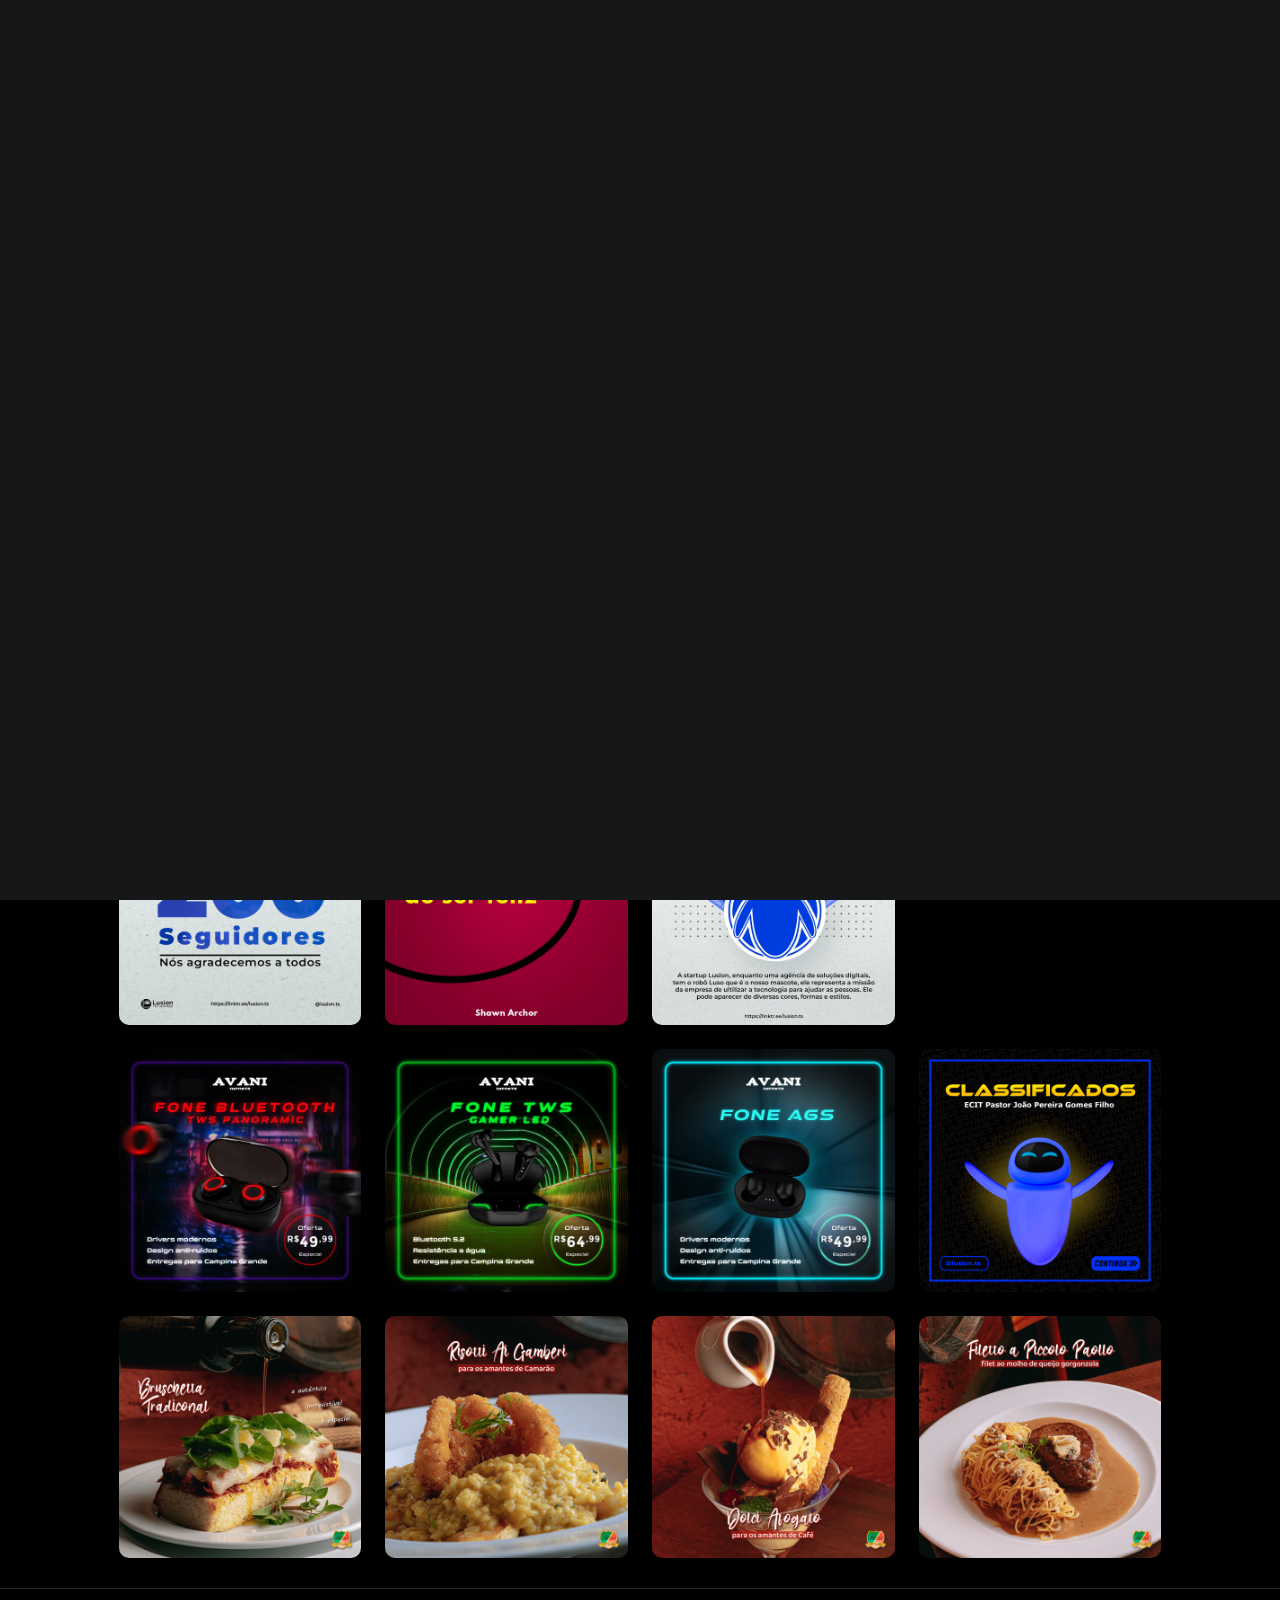
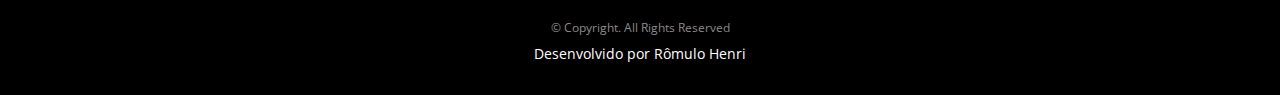
==== index.html @ efa616bf "chore: Parent folder" ====
<!DOCTYPE html>
<html lang="en">
	<head>
		<meta charset="utf-8" />
		<meta content="width=device-width, initial-scale=1.0" name="viewport" />

		<title>RDesign</title>
		<meta content="" name="description" />
		<meta content="" name="keywords" />

		<!-- Favicons -->
		<link href="assets/img/icon-logo-rdesign.png" rel="icon" />
		<link href="assets/img/icon-logo-rdesign.png" rel="apple-touch-icon" />

		<!-- Google Fonts -->
		<link rel="preconnect" href="https://fonts.googleapis.com" />
		<link rel="preconnect" href="https://fonts.gstatic.com" crossorigin />
		<link
			href="https://fonts.googleapis.com/css2?family=Open+Sans:ital,wght@0,300;0,400;0,500;0,600;0,700;1,300;1,400;1,600;1,700&family=Inter:ital,wght@0,300;0,400;0,500;0,600;0,700;1,300;1,400;1,500;1,600;1,700&family=Cardo:ital,wght@0,400;0,700;1,400&display=swap"
			rel="stylesheet"
		/>

		<!-- Vendor CSS Files -->
		<link
			href="assets/vendor/bootstrap/css/bootstrap.min.css"
			rel="stylesheet"
		/>
		<link
			href="assets/vendor/bootstrap-icons/bootstrap-icons.css"
			rel="stylesheet"
		/>
		<link
			href="assets/vendor/swiper/swiper-bundle.min.css"
			rel="stylesheet"
		/>
		<link
			href="assets/vendor/glightbox/css/glightbox.min.css"
			rel="stylesheet"
		/>
		<link href="assets/vendor/aos/aos.css" rel="stylesheet" />

		<!-- Template Main CSS File -->
		<link href="assets/css/main.css" rel="stylesheet" />

		<!-- =======================================================
  * Template Name: PhotoFolio
  * Updated: Mar 10 2023 with Bootstrap v5.2.3
  * Template URL: https://bootstrapmade.com/photofolio-bootstrap-photography-website-template/
  * Author: BootstrapMade.com
  * License: https://bootstrapmade.com/license/
  ======================================================== -->
	</head>

	<body>
		<!-- ======= Header ======= -->
		<header id="header" class="header d-flex align-items-center fixed-top">
			<div
				class="container-fluid d-flex align-items-center justify-content-between"
			>
				<div>
					<a
					href="index.html"
					class="logo d-flex align-items-center me-auto me-lg-0"
					>
						<!-- Uncomment the line below if you also wish to use an image logo -->
						<!-- <img src="assets/img/logo.png" alt=""> -->
						<img
							src="assets/img/icon-logo-rdesign.png"
							width="30px"
							alt=""
						/>
						<h1>RDesign</h1>
					</a>
				</div>

				<nav id="navbar" class="navbar">
					<ul>
						<li><a href="./index.html" class="active">Home</a></li>
						<li><a href="./about.html">Sobre</a></li>
						<li><a href="./services.html">Serviços</a></li>
						<li><a href="./guide/index.html">Guia</a></li>
					</ul>
				</nav>

				<div class="header-social-links">
					<a
						href="https://www.instagram.com/romulo.henri1/"
						class="instagram"
						target="_blank"
						><i class="bi bi-instagram"></i
					></a>
					<a
						href="https://www.linkedin.com/in/romulo-henri/"
						class="linkedin"
						target="_blank"
						><i class="bi bi-linkedin"></i
					></a>
				</div>
				<i class="mobile-nav-toggle mobile-nav-show bi bi-list"></i>
				<i class="mobile-nav-toggle mobile-nav-hide d-none bi bi-x"></i>
			</div>
		</header>
		<!-- End Header -->

		<!-- ======= Hero Section ======= -->
		<section
			id="hero"
			class="hero d-flex flex-column justify-content-center align-items-center"
			data-aos="fade"
			data-aos-delay="1500"
		>
			<div class="container">
				<div class="row justify-content-center">
					<div class="col-lg-6 text-center">
						<h2>
							Olá, me chamo <span>Rômulo Henri</span>, Designer
							com anos de experiência.
						</h2>
						<p>
							Aqui você pode conferir alguns dos meus trabalhos em
							detalhes e conhecer mais das minhas habilidades.
						</p>
						<a id="pricing" class="btn-get-started"
							>Faça seu Orçamento</a
						>
					</div>
				</div>
			</div>
		</section>
		<!-- End Hero Section -->

		<main
			id="main"
			data-aos="fade"
			data-aos-delay="1500"
			class="d-flex justify-content-center"
		>
			<!-- ======= Gallery Section ======= -->
			<section id="gallery" class="gallery col-md-10">
				<div class="container-fluid">
					<div class="cards-container row gy-4 justify-content-center">

						<div class="col-xl-3 col-lg-4 col-md-6">
							<div class="gallery-item h-100">
								<img
									src="portfolio/nitro5.jpg"
									class="img-fluid"
									alt=""
								/>
								<div
									class="gallery-links d-flex align-items-center justify-content-center"
								>
									<a
										href="portfolio/nitro5.jpg"
										title="Postagem Conceitual: Notebook Acer Nitro 5"
										class="glightbox preview-link"
										><i
											class="bi bi-arrows-angle-expand"
										></i
									></a>
									<!--  -->
								</div>
							</div>
						</div>
						<!-- End Gallery Item -->

						<div class="col-xl-3 col-lg-4 col-md-6">
							<div class="gallery-item h-100">
								<img
									src="portfolio/fanta.jpg"
									class="img-fluid"
									alt=""
								/>
								<div
									class="gallery-links d-flex align-items-center justify-content-center"
								>
									<a
										href="portfolio/fanta.jpg"
										title="Postagem Conceitual: Fanta"
										class="glightbox preview-link"
										><i
											class="bi bi-arrows-angle-expand"
										></i
									></a>
								</div>
							</div>
						</div>
						<!-- End Gallery Item -->

						<div class="col-xl-3 col-lg-4 col-md-6">
							<div class="gallery-item h-100">
								<img
									src="portfolio/heiniken.png"
									class="img-fluid"
									alt=""
								/>
								<div
									class="gallery-links d-flex align-items-center justify-content-center"
								>
									<a
										href="portfolio/heiniken.png"
										title="Postagem Conceitual: Heiniken"
										class="glightbox preview-link"
										><i
											class="bi bi-arrows-angle-expand"
										></i
									></a>
								</div>
							</div>
						</div>
						<!-- End Gallery Item -->

						<div class="col-xl-3 col-lg-4 col-md-6">
							<div class="gallery-item h-100">
								<img
									src="portfolio/artartica.png"
									class="img-fluid"
									alt=""
								/>
								<div
									class="gallery-links d-flex align-items-center justify-content-center"
								>
									<a
										href="portfolio/artartica.png"
										title="Postagem Conceitual: Antartica"
										class="glightbox preview-link"
										><i
											class="bi bi-arrows-angle-expand"
										></i
									></a>
								</div>
							</div>
						</div>
						<!-- End Gallery Item -->

					</div>
				</div>
			</section>
			<!-- End Gallery Section -->
		</main>
		<!-- End #main -->

		<!-- ======= Footer ======= -->
		<footer id="footer" class="footer">
			<div class="container">
				<div class="copyright">
					&copy; Copyright. All Rights Reserved
				</div>
				<div class="credits">
					<!-- All the links in the footer should remain intact. -->
					<!-- You can delete the links only if you purchased the pro version. -->
					<!-- Licensing information: https://bootstrapmade.com/license/ -->
					<!-- Purchase the pro version with working PHP/AJAX contact form: https://bootstrapmade.com/photofolio-bootstrap-photography-website-template/ -->
					<a href="https://www.linkedin.com/in/romulo-henri//"
						>Desenvolvido por Rômulo Henri</a
					>
				</div>
			</div>
		</footer>

		<!-- End Footer -->

		<a
			href="#"
			class="scroll-top d-flex align-items-center justify-content-center"
			><i class="bi bi-arrow-up-short"></i
		></a>

		<div id="preloader">
			<div class="line"></div>
		</div>

		<!-- Vendor JS Files -->
		<script src="assets/vendor/bootstrap/js/bootstrap.bundle.min.js"></script>
		<script src="assets/vendor/swiper/swiper-bundle.min.js"></script>
		<script src="assets/vendor/aos/aos.js"></script>
		<script src="assets/vendor/php-email-form/validate.js"></script>
		<script type="module" src="assets/js/getCards.js"></script>
		<script type="module" src="assets/js/script.js"></script>
		<script src="assets/vendor/glightbox/js/glightbox.min.js"></script>

		<!-- Template Main JS File -->
		<script type="module" src="assets/js/main.js"></script>
	</body>
</html>

<!-- 
          <div class="col-xl-3 col-lg-4 col-md-6">
            <div class="gallery-item h-100">
              <img src="assets/img/gallery/gallery-13.jpg" class="img-fluid" alt="">
              <div class="gallery-links d-flex align-items-center justify-content-center">
                <a href="assets/img/gallery/gallery-13.jpg" title="Gallery 13" class="glightbox preview-link"><i class="bi bi-arrows-angle-expand"></i></a>
                
              </div>
            </div>
          </div>
          <div class="col-xl-3 col-lg-4 col-md-6">
            <div class="gallery-item h-100">
              <img src="assets/img/gallery/gallery-14.jpg" class="img-fluid" alt="">
              <div class="gallery-links d-flex align-items-center justify-content-center">
                <a href="assets/img/gallery/gallery-14.jpg" title="Gallery 14" class="glightbox preview-link"><i class="bi bi-arrows-angle-expand"></i></a>
                
              </div>
            </div>
          </div>
          <div class="col-xl-3 col-lg-4 col-md-6">
            <div class="gallery-item h-100">
              <img src="assets/img/gallery/gallery-15.jpg" class="img-fluid" alt="">
              <div class="gallery-links d-flex align-items-center justify-content-center">
                <a href="assets/img/gallery/gallery-15.jpg" title="Gallery 15" class="glightbox preview-link"><i class="bi bi-arrows-angle-expand"></i></a>
                
              </div>
            </div>
          </div>
          <div class="col-xl-3 col-lg-4 col-md-6">
            <div class="gallery-item h-100">
              <img src="assets/img/gallery/gallery-16.jpg" class="img-fluid" alt="">
              <div class="gallery-links d-flex align-items-center justify-content-center">
                <a href="assets/img/gallery/gallery-16.jpg" title="Gallery 16" class="glightbox preview-link"><i class="bi bi-arrows-angle-expand"></i></a>
                
              </div>
            </div>
          </div> -->
---- assets/css/main.css ----
/**
* Template Name: PhotoFolio
* Updated: Mar 10 2023 with Bootstrap v5.2.3
* Template URL: https://bootstrapmade.com/photofolio-bootstrap-photography-website-template/
* Author: BootstrapMade.com
* License: https://bootstrapmade.com/license/
*/

/*--------------------------------------------------------------
# Set main reusable colors and fonts using CSS variables
# Learn more about CSS variables at https://developer.mozilla.org/en-US/docs/Web/CSS/Using_CSS_custom_properties
--------------------------------------------------------------*/
/* Fonts */

@import url('https://fonts.googleapis.com/css2?family=Montserrat:ital,wght@0,100;0,200;0,300;0,400;0,500;0,600;0,700;0,800;0,900;1,100;1,200;1,300;1,400;1,500;1,600;1,700;1,800;1,900&display=swap');

:root {
	--font-default: 'Open Sans', system-ui, -apple-system, 'Segoe UI', Roboto,
		'Helvetica Neue', Arial, 'Noto Sans', 'Liberation Sans', sans-serif,
		'Apple Color Emoji', 'Segoe UI Emoji', 'Segoe UI Symbol',
		'Noto Color Emoji';
	--font-primary: 'Inter', sans-serif;
	--font-secondary: 'Cardo', sans-serif;
}

/* Colors */
:root {
	--color-default: #fafafa;
	--color-primary: rgb(100, 61, 219);
	--color-secondary: #161718;
}

/* Smooth scroll behavior */
:root {
	scroll-behavior: smooth;
}

/*--------------------------------------------------------------
# General
--------------------------------------------------------------*/
body {
	font-family: var(--font-default);
	color: var(--color-default);
	background-color: #000;
}

.main {
	display: flex !important;
	justify-content: center;
}

a {
	color: var(--color-primary);
	text-decoration: none;
}

a:hover {
	color: rgb(100, 61, 219);
	text-decoration: none;
}

h1,
h2,
h3,
h4,
h5,
h6 {
	font-family: var(--font-primary);
}

/*--------------------------------------------------------------
# Sections & Section Header
--------------------------------------------------------------*/
.section-header {
	padding-bottom: 40px;
}

.section-header h2 {
	font-size: 14px;
	font-weight: 500;
	padding: 0;
	line-height: 1px;
	margin: 0 0 5px 0;
	letter-spacing: 2px;
	text-transform: uppercase;
	color: rgba(255, 255, 255, 0.6);
	font-family: var(--font-primary);
}

.section-header h2::after {
	content: '';
	width: 120px;
	height: 1px;
	display: inline-block;
	background-image: linear-gradient(
		45deg,
		rgb(100, 61, 219) 0%,
		rgb(217, 21, 239) 100%
	);
	margin: 4px 10px;
}

.section-header p {
	margin: 0;
	margin: 0;
	font-size: 36px;
	font-weight: 700;
	font-family: var(--font-secondary);
	color: #fff;
}

/*--------------------------------------------------------------
# Page Header
--------------------------------------------------------------*/
#header > div {
	position: relative;
}

#header > div > nav {
	position: absolute;
	width: 100%;
	display: flex;
	justify-content: center;
	transform: translateX(-30px);
}

.page-header {
	padding: 120px 0 60px 0;
	min-height: 30vh;
	position: relative;
}

.page-header h2 {
	font-size: 56px;
	font-weight: 500;
	color: #fff;
	font-family: var(--font-secondary);
}

header h1 {
	font-family: 'Montserrat', sans-serif, Arial !important;
}

@media (max-width: 768px) {
	.page-header h2 {
		font-size: 36px;
	}
}

.page-header p {
	color: rgba(255, 255, 255, 0.8);
}

.page-header .cta-btn {
	font-family: var(--font-primary);
	font-weight: 400;
	font-size: 14px;
	display: inline-block;
	padding: 12px 40px;
	border-radius: 4px;
	letter-spacing: 1px;
	text-transform: uppercase;
	transition: 0.3s;
	color: #fff;
	background-image: linear-gradient(
		45deg,
		rgb(100, 61, 219) 0%,
		rgb(217, 21, 239) 100%
	);
}

.page-header .cta-btn:hover {
	background: var(--color-primary);
}

/*--------------------------------------------------------------
# Scroll top button
--------------------------------------------------------------*/
.scroll-top {
	position: fixed;
	visibility: hidden;
	opacity: 0;
	right: 15px;
	bottom: -15px;
	z-index: 99999;
	background-image: linear-gradient(
		45deg,
		rgb(100, 61, 219) 0%,
		rgb(217, 21, 239) 100%
	);
	width: 44px;
	height: 44px;
	border-radius: 50px;
	transition: all 0.4s;
}

.scroll-top i {
	font-size: 24px;
	color: #fff;
	line-height: 0;
}

.scroll-top:hover {
	background-image: linear-gradient(
		45deg,
		rgb(100, 61, 219) 0%,
		rgb(217, 21, 239) 100%
	);
	color: #fff;
}

.scroll-top.active {
	visibility: visible;
	opacity: 1;
	bottom: 15px;
}

/*--------------------------------------------------------------
# Preloader
--------------------------------------------------------------*/
#preloader {
	display: flex;
	position: fixed;
	inset: 0;
	width: 100%;
	height: 100vh;
	z-index: 99999;
}

#preloader:before,
#preloader:after {
	content: '';
	background-color: var(--color-secondary);
	position: absolute;
	inset: 0;
	width: 50%;
	height: 100%;
	transition: all 0.3s ease 0s;
	z-index: -1;
}

#preloader:after {
	left: auto;
	right: 0;
}

#preloader .line {
	position: relative;
	overflow: hidden;
	margin: auto;
	width: 1px;
	height: 280px;
	transition: all 0.8s ease 0s;
}

#preloader .line:before {
	content: '';
	position: absolute;
	background-color: #fff;
	left: 0;
	top: 50%;
	width: 1px;
	height: 0%;
	transform: translateY(-50%);
	animation: lineincrease 1000ms ease-in-out 0s forwards;
}

#preloader .line:after {
	content: '';
	position: absolute;
	background-color: #999;
	left: 0;
	top: 0;
	width: 1px;
	height: 100%;
	transform: translateY(-100%);
	animation: linemove 1200ms linear 0s infinite;
	animation-delay: 2000ms;
}

#preloader.loaded .line {
	opacity: 0;
	height: 100% !important;
}

#preloader.loaded .line:after {
	opacity: 0;
}

#preloader.loaded:before,
#preloader.loaded:after {
	animation: preloaderfinish 300ms ease-in-out 500ms forwards;
}

@keyframes lineincrease {
	0% {
		height: 0%;
	}

	100% {
		height: 100%;
	}
}

@keyframes linemove {
	0% {
		transform: translateY(200%);
	}

	100% {
		transform: translateY(-100%);
	}
}

@keyframes preloaderfinish {
	0% {
		width: 5 0%;
	}

	100% {
		width: 0%;
	}
}

/*--------------------------------------------------------------
# Header
--------------------------------------------------------------*/
.header {
	transition: all 0.5s;
	z-index: 997;
	padding: 30px 0;
	background-color: #000;
}

.header .logo {
	transition: 0.3s;
}

.header .logo img {
	max-height: 40px;
	margin-right: 8px;
}

.header .logo h1 {
	font-size: 32px;
	margin: 0;
	font-weight: 400;
	color: #fff;
}

.header .logo i {
	font-size: 32px;
	margin-right: 8px;
	line-height: 0;
}

@media (max-width: 575px) {
	.header .logo h1 {
		font-size: 26px;
	}

	.header .logo i {
		font-size: 24px;
	}
}

.header .header-social-links {
	padding-right: 15px;
}

.header .header-social-links a {
	color: rgba(255, 255, 255, 0.5);
	padding-left: 15px;
	display: inline-block;
	line-height: 0px;
	transition: 0.3s;
	font-size: 16px;
}

.header .header-social-links a:hover {
	color: #fff;
}

@media (max-width: 575px) {
	.header .header-social-links a {
		padding-left: 5px;
	}
}

/*--------------------------------------------------------------
# Desktop Navigation
--------------------------------------------------------------*/
@media (min-width: 1280px) {
	.navbar {
		padding: 0;
	}

	.navbar ul {
		margin: 0;
		padding: 0;
		display: flex;
		list-style: none;
		align-items: center;
	}

	.navbar li {
		position: relative;
		text-align: center;
	}

	.navbar a,
	.navbar a:focus {
		display: flex;
		align-items: center;
		justify-content: space-between;
		padding: 10px 0 10px 30px;
		font-family: var(--font-primary);
		text-transform: uppercase;
		letter-spacing: 1px;
		font-size: 13px;
		font-weight: 400;
		color: rgba(255, 255, 255, 0.5);
		white-space: nowrap;
		transition: 0.3s;
	}

	.navbar a i,
	.navbar a:focus i {
		font-size: 12px;
		line-height: 0;
		margin-left: 5px;
	}

	.navbar a:hover,
	.navbar .active,
	.navbar .active:focus,
	.navbar li:hover > a {
		color: #fff;
	}

	.navbar .dropdown ul {
		display: block;
		position: absolute;
		left: 14px;
		top: calc(100% + 30px);
		margin: 0;
		padding: 10px 0;
		z-index: 99;
		opacity: 0;
		visibility: hidden;
		background: var(--color-secondary);
		transition: 0.3s;
		border-radius: 4px;
	}

	.navbar .dropdown ul li {
		min-width: 200px;
	}

	.navbar .dropdown ul a {
		padding: 10px 20px;
		font-size: 15px;
		text-transform: none;
		font-weight: 400;
	}

	.navbar .dropdown ul a i {
		font-size: 12px;
	}

	.navbar .dropdown ul a:hover,
	.navbar .dropdown ul .active:hover,
	.navbar .dropdown ul li:hover > a {
		color: #fff;
	}

	.navbar .dropdown:hover > ul {
		opacity: 1;
		top: 100%;
		visibility: visible;
	}

	.navbar .dropdown .dropdown ul {
		top: 0;
		left: calc(100% - 30px);
		visibility: hidden;
	}

	.navbar .dropdown .dropdown:hover > ul {
		opacity: 1;
		top: 0;
		left: 100%;
		visibility: visible;
	}
}

@media (min-width: 1280px) and (max-width: 1366px) {
	.navbar .dropdown .dropdown ul {
		left: -90%;
	}

	.navbar .dropdown .dropdown:hover > ul {
		left: -100%;
	}
}

@media (min-width: 1280px) {
	.mobile-nav-show,
	.mobile-nav-hide {
		display: none;
	}
}

/*--------------------------------------------------------------
# Mobile Navigation
--------------------------------------------------------------*/
@media (max-width: 1279px) {
	.navbar {
		position: fixed;
		top: 0;
		right: -100%;
		width: 100%;
		max-width: 400px;
		bottom: 0;
		transition: 0.3s;
		z-index: 9997;
	}

	.navbar ul {
		position: absolute;
		inset: 0;
		padding: 50px 0 10px 0;
		margin: 0;
		background: rgba(0, 0, 0, 0.9);
		overflow-y: auto;
		transition: 0.3s;
		z-index: 9998;
	}

	.navbar a,
	.navbar a:focus {
		display: flex;
		align-items: center;
		justify-content: space-between;
		padding: 10px 20px;
		font-family: var(--font-primary);
		font-size: 13px;
		text-transform: uppercase;
		font-weight: 400;
		color: rgba(255, 255, 255, 0.5);
		letter-spacing: 1px;
		white-space: nowrap;
		transition: 0.3s;
	}

	.navbar a i,
	.navbar a:focus i {
		font-size: 12px;
		line-height: 0;
		margin-left: 5px;
	}

	.navbar a:hover,
	.navbar .active,
	.navbar .active:focus,
	.navbar li:hover > a {
		color: #fff;
	}

	.navbar .dropdown ul,
	.navbar .dropdown .dropdown ul {
		position: static;
		display: none;
		padding: 10px 0;
		margin: 10px 20px;
		transition: all 0.5s ease-in-out;
		border: 1px solid black;
	}

	.navbar .dropdown > .dropdown-active,
	.navbar .dropdown .dropdown > .dropdown-active {
		display: block;
	}

	.mobile-nav-show {
		color: #fff;
		font-size: 28px;
		cursor: pointer;
		line-height: 0;
		transition: 0.5s;
		z-index: 9999;
		margin: 0 10px 0 10px;
	}

	.mobile-nav-hide {
		color: #fff;
		font-size: 32px;
		cursor: pointer;
		line-height: 0;
		transition: 0.5s;
		position: fixed;
		right: 20px;
		top: 20px;
		z-index: 9999;
	}

	.mobile-nav-active {
		overflow: hidden;
	}

	.mobile-nav-active .navbar {
		right: 0;
	}

	.mobile-nav-active .navbar:before {
		content: '';
		position: fixed;
		inset: 0;
		background: rgba(22, 23, 24, 0.8);
		z-index: 9996;
	}
}

/*--------------------------------------------------------------
# About Section
--------------------------------------------------------------*/
.about .content h2 {
	font-weight: 700;
	font-size: 24px;
	color: var(--color-primary);
}

.about .content ul {
	list-style: none;
	padding: 0;
}

.about .content ul li {
	margin-bottom: 20px;
	display: flex;
	align-items: center;
}

.about .content ul strong {
	margin-right: 10px;
}

.about .content ul i {
	font-size: 16px;
	margin-right: 5px;
	color: var(--color-primary);
	line-height: 0;
}

/*--------------------------------------------------------------
# Testimonials Section
--------------------------------------------------------------*/
.testimonials {
	margin-top: 80px;
}

.testimonials .testimonial-item {
	box-sizing: content-box;
	padding: 30px;
	margin: 40px 30px;
	background: var(--color-secondary);
	min-height: 320px;
	display: flex;
	flex-direction: column;
	text-align: center;
	transition: 0.3s;
}

.testimonials .testimonial-item .stars {
	margin-bottom: 15px;
}

.testimonials .testimonial-item .stars i {
	color: #ffc107;
	margin: 0 1px;
}

.testimonials .testimonial-item .testimonial-img {
	width: 90px;
	border-radius: 50%;
	border: 5px solid #474a4d;
	margin: 0 auto;
}

.testimonials .testimonial-item h3 {
	font-size: 18px;
	font-weight: bold;
	margin: 10px 0 5px 0;
	color: #fff;
}

.testimonials .testimonial-item h4 {
	font-size: 14px;
	color: rgba(255, 255, 255, 0.5);
	margin: 0;
}

.testimonials .testimonial-item p {
	font-style: italic;
	margin: 0 auto 15px auto;
}

.testimonials .swiper-pagination {
	margin-top: 20px;
	position: relative;
}

.testimonials .swiper-pagination .swiper-pagination-bullet {
	width: 12px;
	height: 12px;
	background-color: rgba(255, 255, 255, 0.2);
	opacity: 1;
}

.testimonials .swiper-pagination .swiper-pagination-bullet-active {
	background-color: rgba(255, 255, 255, 0.5);
}

.testimonials .swiper-slide {
	opacity: 0.3;
}

@media (max-width: 1199px) {
	.testimonials .swiper-slide-active {
		opacity: 1;
	}

	.testimonials .swiper-pagination {
		margin-top: 0;
	}

	.testimonials .testimonial-item {
		margin: 40px 20px;
	}
}

@media (min-width: 1200px) {
	.testimonials .swiper-slide-next {
		opacity: 1;
		transform: scale(1.12);
	}
}

/*--------------------------------------------------------------
# Pricing Section
--------------------------------------------------------------*/
.gallery {
	margin-top: 40px;
}

.gallery .gallery-item {
	position: relative;
	overflow: hidden;
	border-radius: 10px;
}

.gallery .gallery-item img {
	transition: 0.3s;
}

.gallery .gallery-links {
	position: absolute;
	inset: 0;
	opacity: 0;
	transition: all ease-in-out 0.3s;
	background: rgba(0, 0, 0, 0.6);
	z-index: 3;
}

.gallery .gallery-links .preview-link,
.gallery .gallery-links .details-link {
	font-size: 20px;
	color: rgba(255, 255, 255, 0.5);
	transition: 0.3s;
	line-height: 1.2;
	margin: 30px 8px 0 8px;
}

.gallery .gallery-links .preview-link:hover,
.gallery .gallery-links .details-link:hover {
	color: #fff;
}

.gallery .gallery-links .details-link {
	font-size: 30px;
	line-height: 0;
}

.gallery .gallery-item:hover .gallery-links {
	opacity: 1;
}

.gallery .gallery-item:hover .preview-link,
.gallery .gallery-item:hover .details-link {
	margin-top: 0;
}

.gallery .gallery-item:hover img {
	transform: scale(1.1);
}

.glightbox-clean .gslide-description {
	background: #222425;
}

.glightbox-clean .gslide-title {
	color: rgba(255, 255, 255, 0.8);
	margin: 0;
}

.glightbox.preview-link {
	padding: 50px;
}

.glightbox.preview-link > i{
	font-size: 25px;
}

/*--------------------------------------------------------------
# Gallery Single Section
--------------------------------------------------------------*/
.gallery-single .portfolio-details-slider img {
	width: 100%;
}

.gallery-single
	.portfolio-details-slider
	.swiper-pagination
	.swiper-pagination-bullet {
	width: 12px;
	height: 12px;
	background-color: rgba(255, 255, 255, 0.7);
	opacity: 1;
}

.gallery-single
	.portfolio-details-slider
	.swiper-pagination
	.swiper-pagination-bullet-active {
	background-color: var(--color-primary);
}

.gallery-single .swiper-button-prev,
.gallery-single .swiper-button-next {
	width: 48px;
	height: 48px;
}

.gallery-single .swiper-button-prev:after,
.gallery-single .swiper-button-next:after {
	color: rgba(255, 255, 255, 0.8);
	background-color: rgba(0, 0, 0, 0.2);
	font-size: 24px;
	border-radius: 50%;
	width: 48px;
	height: 48px;
	display: flex;
	align-items: center;
	justify-content: center;
	transition: 0.3s;
}

.gallery-single .swiper-button-prev:hover:after,
.gallery-single .swiper-button-next:hover:after {
	background-color: rgba(0, 0, 0, 0.6);
}

@media (max-width: 575px) {
	.gallery-single .swiper-button-prev,
	.gallery-single .swiper-button-next {
		display: none;
	}
}

.gallery-single .portfolio-info h3 {
	font-size: 22px;
	font-weight: 700;
	margin-bottom: 20px;
	padding-bottom: 20px;
	position: relative;
	font-family: var(--font-secondary);
}

.gallery-single .portfolio-info h3:after {
	content: '';
	position: absolute;
	display: block;
	width: 50px;
	height: 3px;
	background-image: linear-gradient(
		45deg,
		rgb(100, 61, 219) 0%,
		rgb(217, 21, 239) 100%
	);
	left: 0;
	bottom: 0;
}

.gallery-single .portfolio-info ul {
	list-style: none;
	padding: 0;
	font-size: 15px;
}

.gallery-single .portfolio-info ul li {
	display: flex;
	flex-direction: column;
	padding-bottom: 15px;
}

.gallery-single .portfolio-info ul strong {
	text-transform: uppercase;
	font-weight: 400;
	color: #6b7075;
	font-size: 14px;
}

.gallery-single .portfolio-info .btn-visit {
	padding: 8px 40px;
	background-image: linear-gradient(
		45deg,
		rgb(100, 61, 219) 0%,
		rgb(217, 21, 239) 100%
	);
	color: #fff;
	border-radius: 50px;
	transition: 0.3s;
}

.gallery-single .portfolio-info .btn-visit:hover {
	background-image: linear-gradient(
		45deg,
		rgb(100, 61, 219) 0%,
		rgb(217, 21, 239) 100%
	);
}

.gallery-single .portfolio-description h2 {
	font-size: 26px;
	font-weight: 700;
	margin-bottom: 20px;
	color: #fff;
	font-family: var(--font-secondary);
}

.gallery-single .portfolio-description p {
	padding: 0;
}

.gallery-single .portfolio-description .testimonial-item {
	padding: 30px 30px 0 30px;
	position: relative;
	background: var(--color-secondary);
	height: 100%;
	margin-bottom: 50px;
}

.gallery-single .portfolio-description .testimonial-item .testimonial-img {
	width: 90px;
	border-radius: 50px;
	border: 6px solid #2e3133;
	float: left;
	margin: 0 10px 0 0;
}

.gallery-single .portfolio-description .testimonial-item h3 {
	font-size: 18px;
	font-weight: bold;
	margin: 15px 0 5px 0;
	padding-top: 20px;
}

.gallery-single .portfolio-description .testimonial-item h4 {
	font-size: 14px;
	color: rgba(255, 255, 255, 0.6);
	margin: 0;
}

.gallery-single .portfolio-description .testimonial-item .quote-icon-left,
.gallery-single .portfolio-description .testimonial-item .quote-icon-right {
	color: #5bd9a9;
	font-size: 26px;
	line-height: 0;
}

.gallery-single .portfolio-description .testimonial-item .quote-icon-left {
	display: inline-block;
	left: -5px;
	position: relative;
}

.gallery-single .portfolio-description .testimonial-item .quote-icon-right {
	display: inline-block;
	right: -5px;
	position: relative;
	top: 10px;
	transform: scale(-1, -1);
}

.gallery-single .portfolio-description .testimonial-item p {
	font-style: italic;
	margin: 0 0 15px 0 0 0;
	padding: 0;
}

/*--------------------------------------------------------------
# Services Section
--------------------------------------------------------------*/
.services .service-item {
	padding: 50px 30px;
	transition: all ease-in-out 0.4s;
	background: var(--color-secondary);
	height: 100%;
	overflow: hidden;
	z-index: 1;
}

.services .service-item:before {
	content: '';
	position: absolute;
	background: #1d1f20;
	top: -200px;
	transition: all 0.3s;
	z-index: -1;
}

.services .service-item i {
	background-image: linear-gradient(
		45deg,
		rgb(100, 61, 219) 0%,
		rgb(217, 21, 239) 100%
	);
	color: #fff;
	font-size: 24px;
	transition: 0.3s;
	display: flex;
	align-items: center;
	justify-content: center;
	width: 56px;
	height: 56px;
	border-radius: 50%;
}

.services .service-item h4 {
	font-weight: 600;
	margin: 15px 0 0 0;
	transition: 0.3s;
	font-size: 20px;
}

.services .service-item h4 a {
	color: #fff;
}

.services .service-item p {
	line-height: 24px;
	font-size: 14px;
	margin: 15px 0 0 0;
}

.services .service-item:hover:before {
	background-image: linear-gradient(45deg, #643ddb 0%, #d915ef 100%);
	right: 0;
	top: 0;
	width: 100%;
	height: 100%;
	border-radius: 0px;
}

.services .service-item:hover h4 a,
.services .service-item:hover p {
	color: #fff;
}

.services .service-item:hover i {
	background: #fff;
	color: var(--color-primary);
}

/*--------------------------------------------------------------
# Pricing Section
--------------------------------------------------------------*/
.pricing {
	margin-top: 80px;
}

.pricing .pricing-item {
	border-bottom: 1px dashed #474a4d;
	width: 100%;
	height: 100%;
	padding: 0 0 15px 0;
}

.pricing .pricing-item h3 {
	margin: 0;
	font-size: 16px;
	font-weight: 500;
	color: rgba(255, 255, 255, 0.6);
}

.pricing .pricing-item h4 {
	margin: 0;
	font-size: 16px;
}

@media screen and (max-width: 360px) {
	.pricing .pricing-item {
		border-bottom: 1px dashed #474a4d;
		width: 100%;
		height: 100%;
		padding: 0 0 15px 0;
	}

	.pricing .pricing-item h3 {
		margin: 0;
		font-size: 14px;
		font-weight: 500;
		color: rgba(255, 255, 255, 0.6);
	}

	.pricing .pricing-item h4 {
		margin: 0;
		font-size: 14px;
	}
}

/*--------------------------------------------------------------
# Contact Section
--------------------------------------------------------------*/
.contact .info-item + .info-item {
	margin-top: 40px;
}

.contact .info-item i {
	font-size: 20px;
	color: var(--color-primary);
	float: left;
	width: 44px;
	height: 44px;
	background: #222425;
	display: flex;
	justify-content: center;
	align-items: center;
	border-radius: 50px;
	transition: all 0.3s ease-in-out;
	margin-right: 15px;
}

.contact .info-item h4 {
	padding: 0;
	font-size: 20px;
	font-weight: 600;
	margin-bottom: 5px;
	color: rgba(255, 255, 255, 0.5);
}

.contact .info-item p {
	padding: 0;
	margin-bottom: 0;
	font-size: 14px;
	color: #fff;
}

.contact .info-item:hover i {
	background-image: linear-gradient(
		45deg,
		rgb(100, 61, 219) 0%,
		rgb(217, 21, 239) 100%
	);
	color: #fff;
}

.contact .php-email-form {
	width: 100%;
}

.contact .php-email-form .form-group {
	padding-bottom: 8px;
}

.contact .php-email-form .error-message {
	display: none;
	color: #fff;
	background: #df1529;
	text-align: left;
	padding: 15px;
	font-weight: 600;
}

.contact .php-email-form .error-message br + br {
	margin-top: 25px;
}

.contact .php-email-form .sent-message {
	display: none;
	color: #fff;
	background-image: linear-gradient(
		45deg,
		rgb(100, 61, 219) 0%,
		rgb(217, 21, 239) 100%
	);
	text-align: center;
	padding: 15px;
	font-weight: 600;
}

.contact .php-email-form .loading {
	display: none;
	background: var(--color-secondary);
	text-align: center;
	padding: 15px;
	color: rgba(255, 255, 255, 0.6);
}

.contact .php-email-form .loading:before {
	content: '';
	display: inline-block;
	border-radius: 50%;
	width: 24px;
	height: 24px;
	margin: 0 10px -6px 0;
	border: 3px solid var(--color-primary);
	border-top-color: var(--color-secondary);
	animation: animate-loading 1s linear infinite;
}

.contact .php-email-form input,
.contact .php-email-form textarea {
	border-radius: 4px;
	box-shadow: none;
	font-size: 14px;
	background-color: var(--color-secondary);
	border: 1px solid #2e3133;
	color: #fff;
}

.contact .php-email-form input {
	height: 44px;
}

.contact .php-email-form textarea {
	padding: 10px 12px;
}

.contact .php-email-form button[type='submit'] {
	background-image: linear-gradient(
		45deg,
		rgb(100, 61, 219) 0%,
		rgb(217, 21, 239) 100%
	);
	border: 0;
	padding: 10px 35px;
	color: #fff;
	transition: 0.4s;
	border-radius: 4px;
}

.contact .php-email-form button[type='submit']:hover {
	background-image: linear-gradient(
		45deg,
		rgb(100, 61, 219) 0%,
		rgb(217, 21, 239) 100%
	);
}

@keyframes animate-loading {
	0% {
		transform: rotate(0deg);
	}

	100% {
		transform: rotate(360deg);
	}
}

/*--------------------------------------------------------------
# Hero Section
--------------------------------------------------------------*/
.hero {
	width: 100%;
	min-height: 30vh;
	background: #000;
	background-size: cover;
	position: relative;
	padding: 140px 0 60px 0;
}

.hero h2 {
	margin: 0 0 10px 0;
	font-size: 38px;
	font-weight: 700;
	color: #fff;
	font-family: var(--font-secondary);
}

.hero h2 span {
	position: relative;
	z-index: 1;
	padding: 0 5px;
	display: inline-block;
}

.hero h2 span:before {
	content: '';
	position: absolute;
	height: 50%;
	bottom: 0;
	left: 0;
	right: 0;
	background-image: linear-gradient(
		45deg,
		rgb(100, 61, 219) 0%,
		rgb(217, 21, 239) 100%
	);
	z-index: -1;
}

.hero p {
	color: rgba(255, 255, 255, 0.6);
	margin-bottom: 30px;
	font-size: 18px;
}

.hero .btn-get-started {
	font-family: var(--font-primary);
	font-weight: 400;
	font-size: 14px;
	display: inline-block;
	padding: 12px 40px;
	border-radius: 4px;
	letter-spacing: 1px;
	text-transform: uppercase;
	transition: 0.3s;
	color: #fff;
	background-image: linear-gradient(
		45deg,
		rgb(100, 61, 219) 0%,
		rgb(217, 21, 239) 100%
	);
}

.hero .btn-get-started:hover {
	background-image: linear-gradient(
		45deg,
		rgb(217, 21, 239) 0%,
		rgb(100, 61, 219) 100%
	);
}

@media (max-width: 768px) {
	.hero h2 {
		font-size: 32px;
	}
}

/*--------------------------------------------------------------
# Footer
--------------------------------------------------------------*/
.footer {
	margin-top: 30px;
	padding: 30px 0;
	font-size: 14px;
	border-top: 1px solid rgba(255, 255, 255, 0.15);
}

.footer .copyright {
	text-align: center;
	color: rgba(177, 177, 177, 0.8);
	font-size: 12px;
}

.footer .credits {
	padding-top: 6px;
	text-align: center;
	font-size: 13px;
	color: rgba(255, 255, 255, 0.8);
}

.footer .credits a {
	color: #fff;
	font-size: 14px;
}

/* Details */

body::-webkit-scrollbar {
	width: 0px; /* width of the entire scrollbar */
}
body.loaded::-webkit-scrollbar {
	width: 10px; /* width of the entire scrollbar */
}
body::-webkit-scrollbar-track {
	background: #1b1a1a; /* color of the tracking area */
}
body::-webkit-scrollbar-thumb {
	background-image: linear-gradient(
		45deg,
		rgb(217, 21, 239) 0%,
		rgb(100, 61, 219) 100%
	); /* color of the scroll thumb */
	border-radius: 5px;
}
html {
	scroll-behavior: smooth;
}
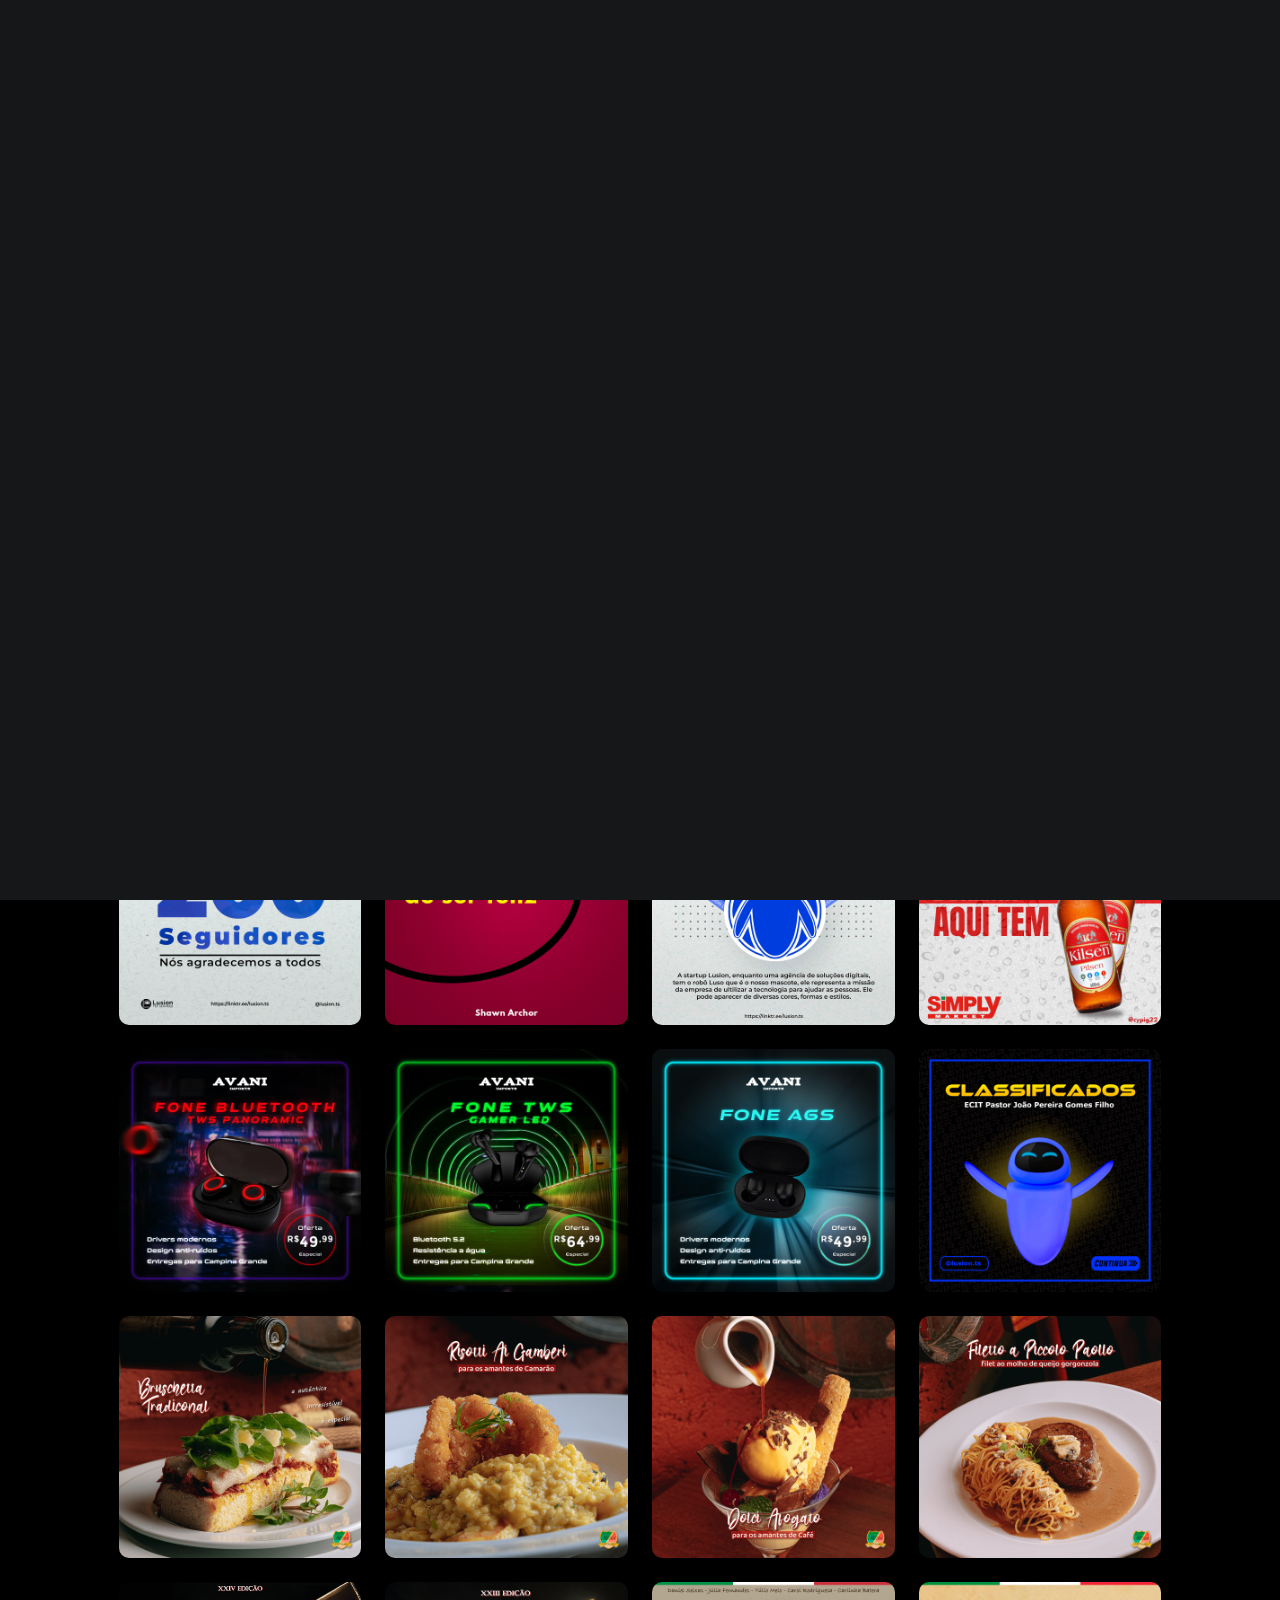
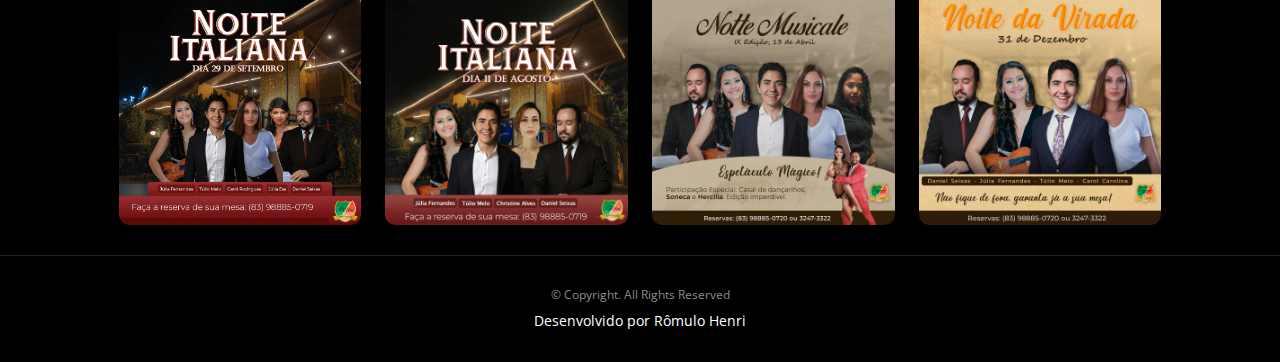
==== commit 4f654db4: "add: Logos section" ====
--- a/index.html
+++ b/index.html
@@ -84,17 +84,31 @@
 
 				<div class="header-social-links">
 					<a
+						href="https://www.linkedin.com/in/romulo-henri/"
+						class="linkedin"
+						target="_blank"
+						rel="noopener"
+						>
+						<i class="bi bi-linkedin"></i>
+					</a>
+					<a
+						href="https://github.com/romhenri/"
+						class="github"
+						target="_blank"
+						rel="noopener"
+						>
+						<i class="bi bi-github"></i
+					>
+					</a>
+					<a
 						href="https://www.instagram.com/romulo.henri1/"
 						class="instagram"
 						target="_blank"
-						><i class="bi bi-instagram"></i
-					></a>
-					<a
-						href="https://www.linkedin.com/in/romulo-henri/"
-						class="linkedin"
-						target="_blank"
-						><i class="bi bi-linkedin"></i
-					></a>
+						rel="noopener"
+						>
+						<i class="bi bi-instagram"></i>
+					</a>
+
 				</div>
 				<i class="mobile-nav-toggle mobile-nav-show bi bi-list"></i>
 				<i class="mobile-nav-toggle mobile-nav-hide d-none bi bi-x"></i>
@@ -120,8 +134,8 @@
 							Aqui você pode conferir alguns dos meus trabalhos em
 							detalhes e conhecer mais das minhas habilidades.
 						</p>
-						<a id="pricing" class="btn-get-started"
-							>Faça seu Orçamento</a
+						<a id="pricing" class="btn-get-started" target="_blank" href="mailto:romulohenri000@gmail.com"
+							>Entrar em Contato</a
 						>
 					</div>
 				</div>
@@ -138,6 +152,8 @@
 			<!-- ======= Gallery Section ======= -->
 			<section id="gallery" class="gallery col-md-10">
 				<div class="container-fluid">
+					<div class="cards-container row gy-4 justify-content-center">
+					<div class="logos-container row gy-4 justify-content-center">
 					<div class="cards-container row gy-4 justify-content-center">
 
 						<div class="col-xl-3 col-lg-4 col-md-6">
@@ -275,49 +291,12 @@
 		<script src="assets/vendor/swiper/swiper-bundle.min.js"></script>
 		<script src="assets/vendor/aos/aos.js"></script>
 		<script src="assets/vendor/php-email-form/validate.js"></script>
-		<script type="module" src="assets/js/getCards.js"></script>
+		<script type="module" src="assets/js/getPostsCards.js"></script>
+		<script type="module" src="assets/js/getLogosCards.js"></script>
 		<script type="module" src="assets/js/script.js"></script>
 		<script src="assets/vendor/glightbox/js/glightbox.min.js"></script>
 
 		<!-- Template Main JS File -->
 		<script type="module" src="assets/js/main.js"></script>
 	</body>
-</html>
-
-<!-- 
-          <div class="col-xl-3 col-lg-4 col-md-6">
-            <div class="gallery-item h-100">
-              <img src="assets/img/gallery/gallery-13.jpg" class="img-fluid" alt="">
-              <div class="gallery-links d-flex align-items-center justify-content-center">
-                <a href="assets/img/gallery/gallery-13.jpg" title="Gallery 13" class="glightbox preview-link"><i class="bi bi-arrows-angle-expand"></i></a>
-                
-              </div>
-            </div>
-          </div>
-          <div class="col-xl-3 col-lg-4 col-md-6">
-            <div class="gallery-item h-100">
-              <img src="assets/img/gallery/gallery-14.jpg" class="img-fluid" alt="">
-              <div class="gallery-links d-flex align-items-center justify-content-center">
-                <a href="assets/img/gallery/gallery-14.jpg" title="Gallery 14" class="glightbox preview-link"><i class="bi bi-arrows-angle-expand"></i></a>
-                
-              </div>
-            </div>
-          </div>
-          <div class="col-xl-3 col-lg-4 col-md-6">
-            <div class="gallery-item h-100">
-              <img src="assets/img/gallery/gallery-15.jpg" class="img-fluid" alt="">
-              <div class="gallery-links d-flex align-items-center justify-content-center">
-                <a href="assets/img/gallery/gallery-15.jpg" title="Gallery 15" class="glightbox preview-link"><i class="bi bi-arrows-angle-expand"></i></a>
-                
-              </div>
-            </div>
-          </div>
-          <div class="col-xl-3 col-lg-4 col-md-6">
-            <div class="gallery-item h-100">
-              <img src="assets/img/gallery/gallery-16.jpg" class="img-fluid" alt="">
-              <div class="gallery-links d-flex align-items-center justify-content-center">
-                <a href="assets/img/gallery/gallery-16.jpg" title="Gallery 16" class="glightbox preview-link"><i class="bi bi-arrows-angle-expand"></i></a>
-                
-              </div>
-            </div>
-          </div> -->
+</html>--- a/assets/css/main.css
+++ b/assets/css/main.css
@@ -117,11 +117,17 @@
 }
 
 #header > div > nav {
-	position: absolute;
-	width: 100%;
+	/* position: absolute; */
+	/* width: 100%; */
 	display: flex;
 	justify-content: center;
-	transform: translateX(-30px);
+	transform: translateX(-60px);
+}
+
+@media (max-width: 800px) {
+	#header > div > nav {
+		transform: translateX(+180px);
+	}
 }
 
 .page-header {
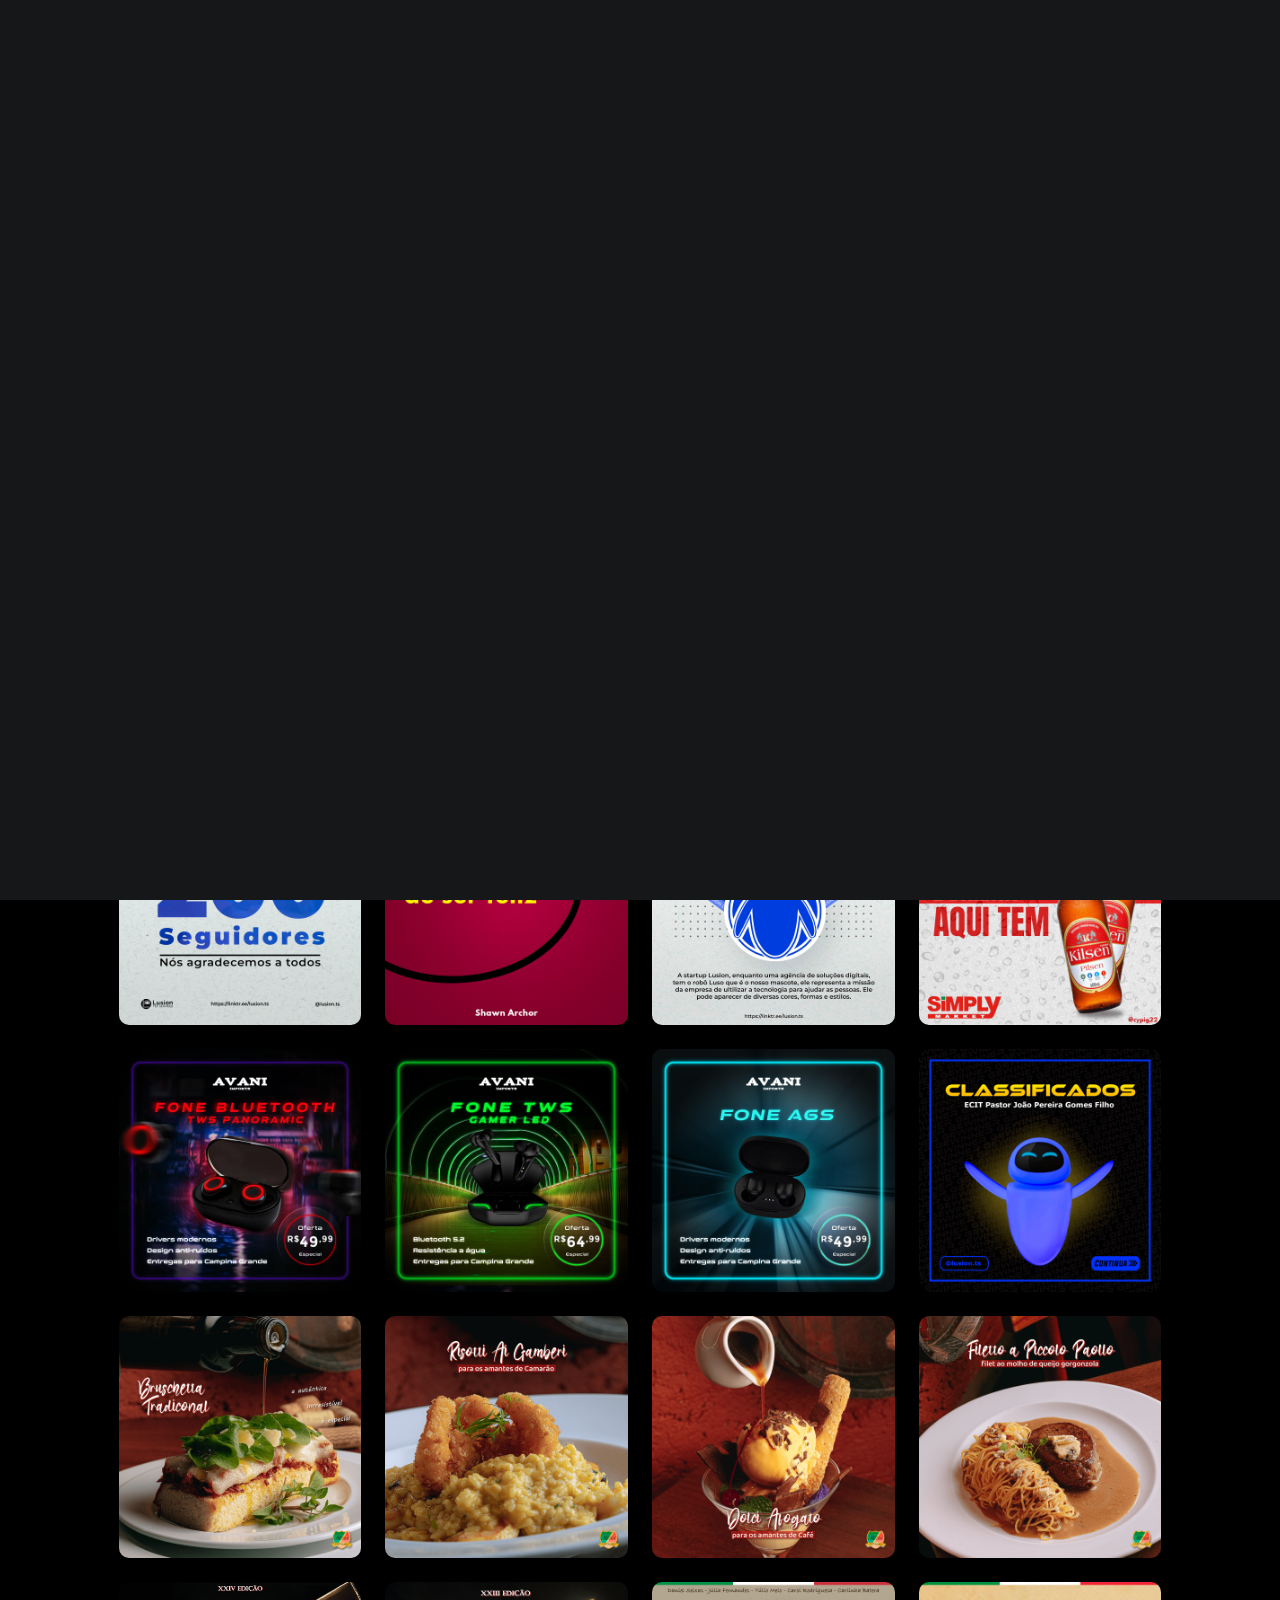
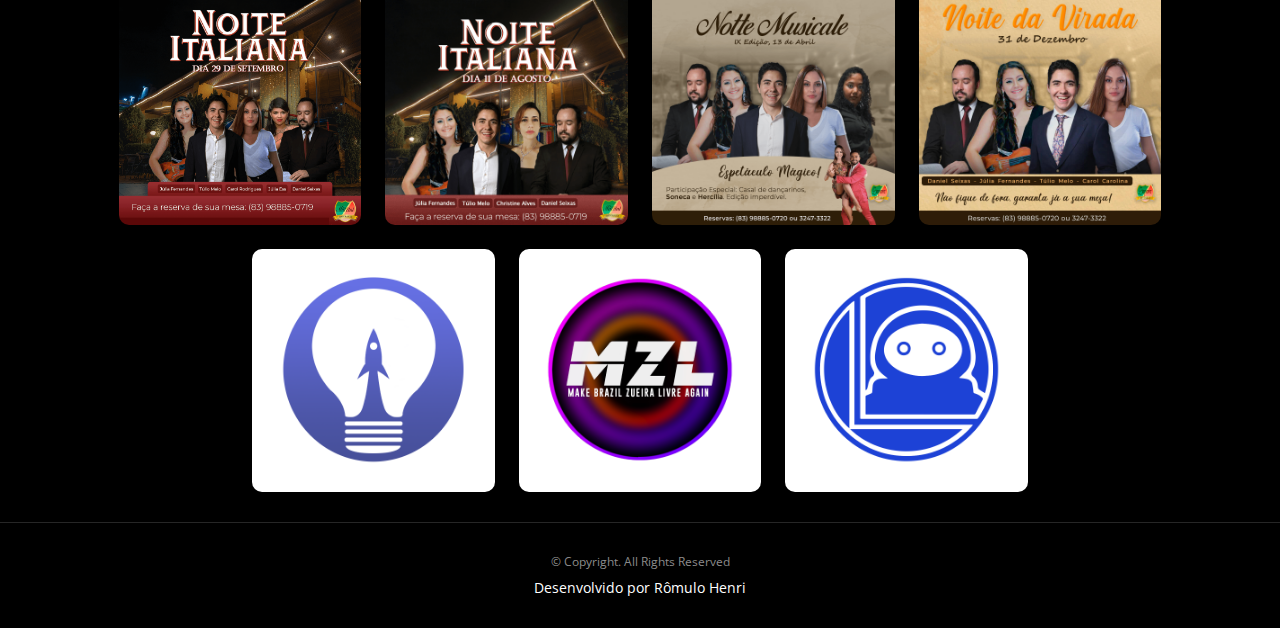
==== commit 9f9187aa: "fix: Logos section" ====
--- a/index.html
+++ b/index.html
@@ -153,104 +153,14 @@
 			<section id="gallery" class="gallery col-md-10">
 				<div class="container-fluid">
 					<div class="cards-container row gy-4 justify-content-center">
+					</div>
+				</div>
+				
+				<div class="container-fluid mt-4">
 					<div class="logos-container row gy-4 justify-content-center">
-					<div class="cards-container row gy-4 justify-content-center">
-
-						<div class="col-xl-3 col-lg-4 col-md-6">
-							<div class="gallery-item h-100">
-								<img
-									src="portfolio/nitro5.jpg"
-									class="img-fluid"
-									alt=""
-								/>
-								<div
-									class="gallery-links d-flex align-items-center justify-content-center"
-								>
-									<a
-										href="portfolio/nitro5.jpg"
-										title="Postagem Conceitual: Notebook Acer Nitro 5"
-										class="glightbox preview-link"
-										><i
-											class="bi bi-arrows-angle-expand"
-										></i
-									></a>
-									<!--  -->
-								</div>
-							</div>
-						</div>
-						<!-- End Gallery Item -->
-
-						<div class="col-xl-3 col-lg-4 col-md-6">
-							<div class="gallery-item h-100">
-								<img
-									src="portfolio/fanta.jpg"
-									class="img-fluid"
-									alt=""
-								/>
-								<div
-									class="gallery-links d-flex align-items-center justify-content-center"
-								>
-									<a
-										href="portfolio/fanta.jpg"
-										title="Postagem Conceitual: Fanta"
-										class="glightbox preview-link"
-										><i
-											class="bi bi-arrows-angle-expand"
-										></i
-									></a>
-								</div>
-							</div>
-						</div>
-						<!-- End Gallery Item -->
-
-						<div class="col-xl-3 col-lg-4 col-md-6">
-							<div class="gallery-item h-100">
-								<img
-									src="portfolio/heiniken.png"
-									class="img-fluid"
-									alt=""
-								/>
-								<div
-									class="gallery-links d-flex align-items-center justify-content-center"
-								>
-									<a
-										href="portfolio/heiniken.png"
-										title="Postagem Conceitual: Heiniken"
-										class="glightbox preview-link"
-										><i
-											class="bi bi-arrows-angle-expand"
-										></i
-									></a>
-								</div>
-							</div>
-						</div>
-						<!-- End Gallery Item -->
-
-						<div class="col-xl-3 col-lg-4 col-md-6">
-							<div class="gallery-item h-100">
-								<img
-									src="portfolio/artartica.png"
-									class="img-fluid"
-									alt=""
-								/>
-								<div
-									class="gallery-links d-flex align-items-center justify-content-center"
-								>
-									<a
-										href="portfolio/artartica.png"
-										title="Postagem Conceitual: Antartica"
-										class="glightbox preview-link"
-										><i
-											class="bi bi-arrows-angle-expand"
-										></i
-									></a>
-								</div>
-							</div>
-						</div>
-						<!-- End Gallery Item -->
-
-					</div>
-				</div>
+					</div>	
+				</div>
+
 			</section>
 			<!-- End Gallery Section -->
 		</main>
@@ -290,7 +200,6 @@
 		<script src="assets/vendor/bootstrap/js/bootstrap.bundle.min.js"></script>
 		<script src="assets/vendor/swiper/swiper-bundle.min.js"></script>
 		<script src="assets/vendor/aos/aos.js"></script>
-		<script src="assets/vendor/php-email-form/validate.js"></script>
 		<script type="module" src="assets/js/getPostsCards.js"></script>
 		<script type="module" src="assets/js/getLogosCards.js"></script>
 		<script type="module" src="assets/js/script.js"></script>
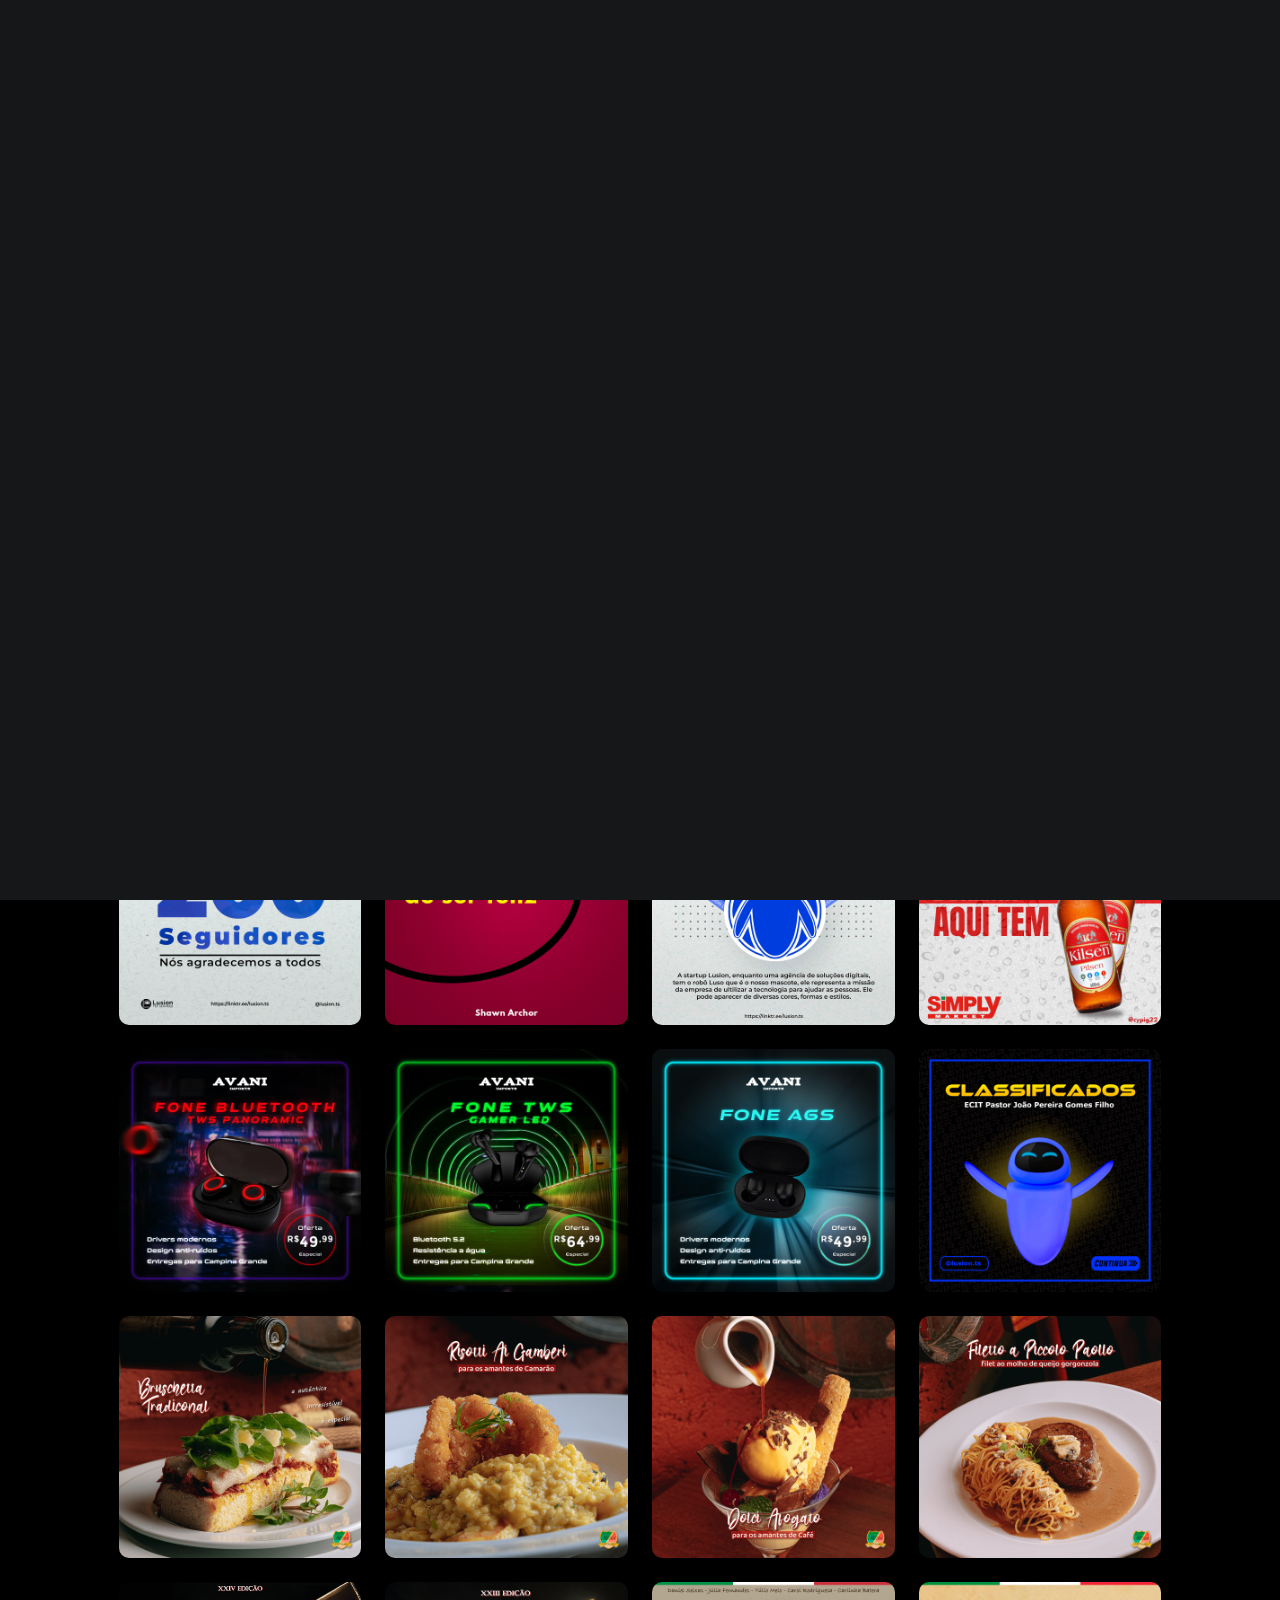
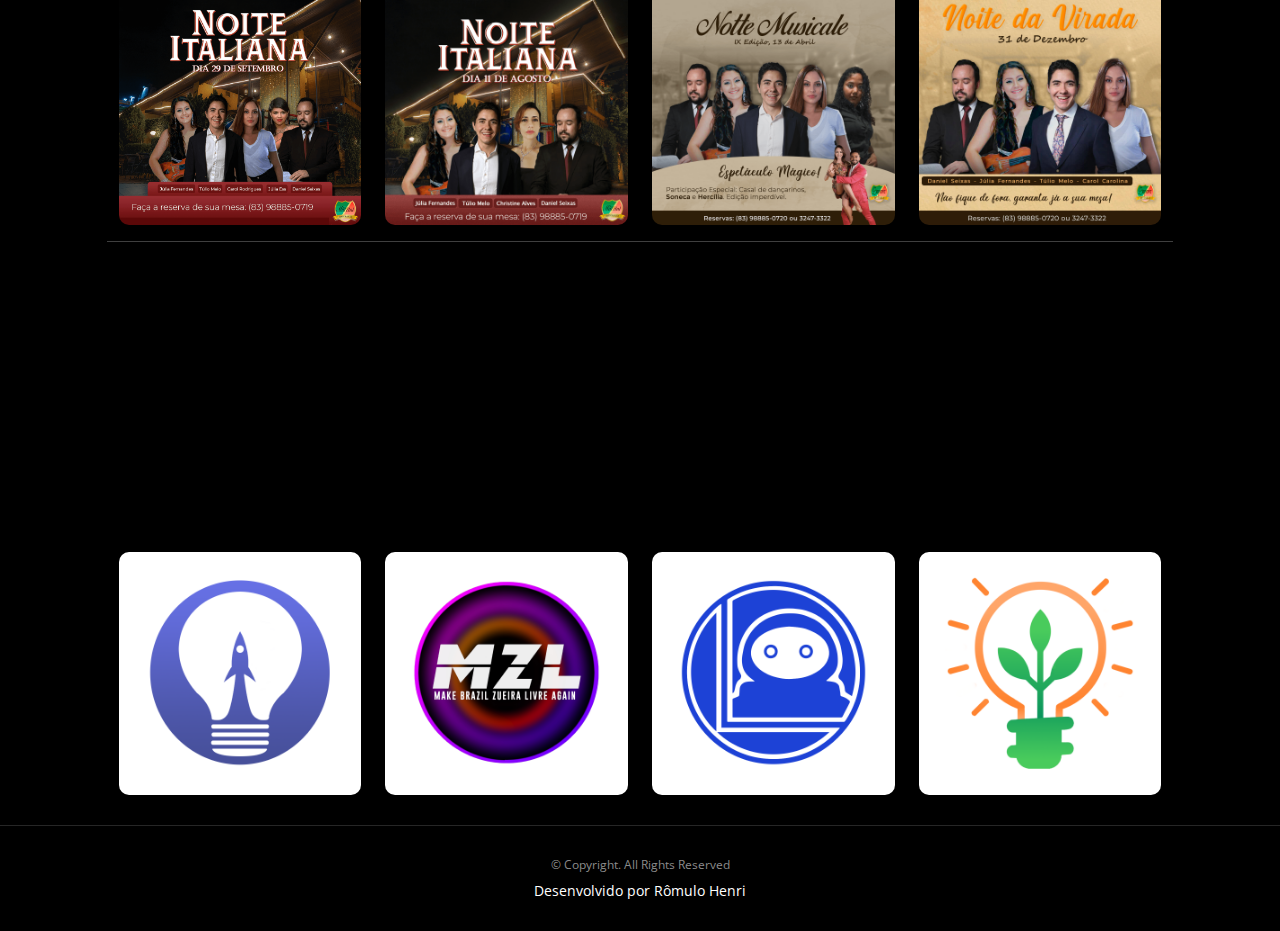
==== commit 3e74daeb: "update: Logos section" ====
--- a/index.html
+++ b/index.html
@@ -84,6 +84,7 @@
 
 				<div class="header-social-links">
 					<a
+						title="Linkedin."
 						href="https://www.linkedin.com/in/romulo-henri/"
 						class="linkedin"
 						target="_blank"
@@ -92,6 +93,7 @@
 						<i class="bi bi-linkedin"></i>
 					</a>
 					<a
+						title="Github."
 						href="https://github.com/romhenri/"
 						class="github"
 						target="_blank"
@@ -101,6 +103,7 @@
 					>
 					</a>
 					<a
+						title="Instagram."
 						href="https://www.instagram.com/romulo.henri1/"
 						class="instagram"
 						target="_blank"
@@ -155,7 +158,29 @@
 					<div class="cards-container row gy-4 justify-content-center">
 					</div>
 				</div>
+				<hr>
 				
+				<!-- ======= Hero Section ======= -->
+				<section
+					class="hero section-hero d-flex flex-column justify-content-center align-items-center"
+					data-aos="fade"
+					data-aos-delay="1500"
+				>
+					<div class="container">
+						<div class="row justify-content-center">
+							<div class="col-lg-6 text-center">
+								<h2>
+									Logos
+								</h2>
+								<p>
+									Algumas das Logos desenvolvidas por mim para empresas, páginas e projetos.
+								</p>
+							</div>
+						</div>
+					</div>
+				</section>
+				<!-- End Hero Section -->
+
 				<div class="container-fluid mt-4">
 					<div class="logos-container row gy-4 justify-content-center">
 					</div>	
@@ -187,10 +212,13 @@
 		<!-- End Footer -->
 
 		<a
+			title="Return to top."
 			href="#"
 			class="scroll-top d-flex align-items-center justify-content-center"
-			><i class="bi bi-arrow-up-short"></i
-		></a>
+			rel="noopener"
+			>
+			<i class="bi bi-arrow-up-short"></i>
+		</a>
 
 		<div id="preloader">
 			<div class="line"></div>
--- a/assets/css/main.css
+++ b/assets/css/main.css
@@ -1296,6 +1296,14 @@
 	padding: 140px 0 60px 0;
 }
 
+.section-hero {
+	width: 100%;
+	background: #000;
+	background-size: cover;
+	position: relative;
+	padding: 60px 0 10px 0;
+}
+
 .hero h2 {
 	margin: 0 0 10px 0;
 	font-size: 38px;
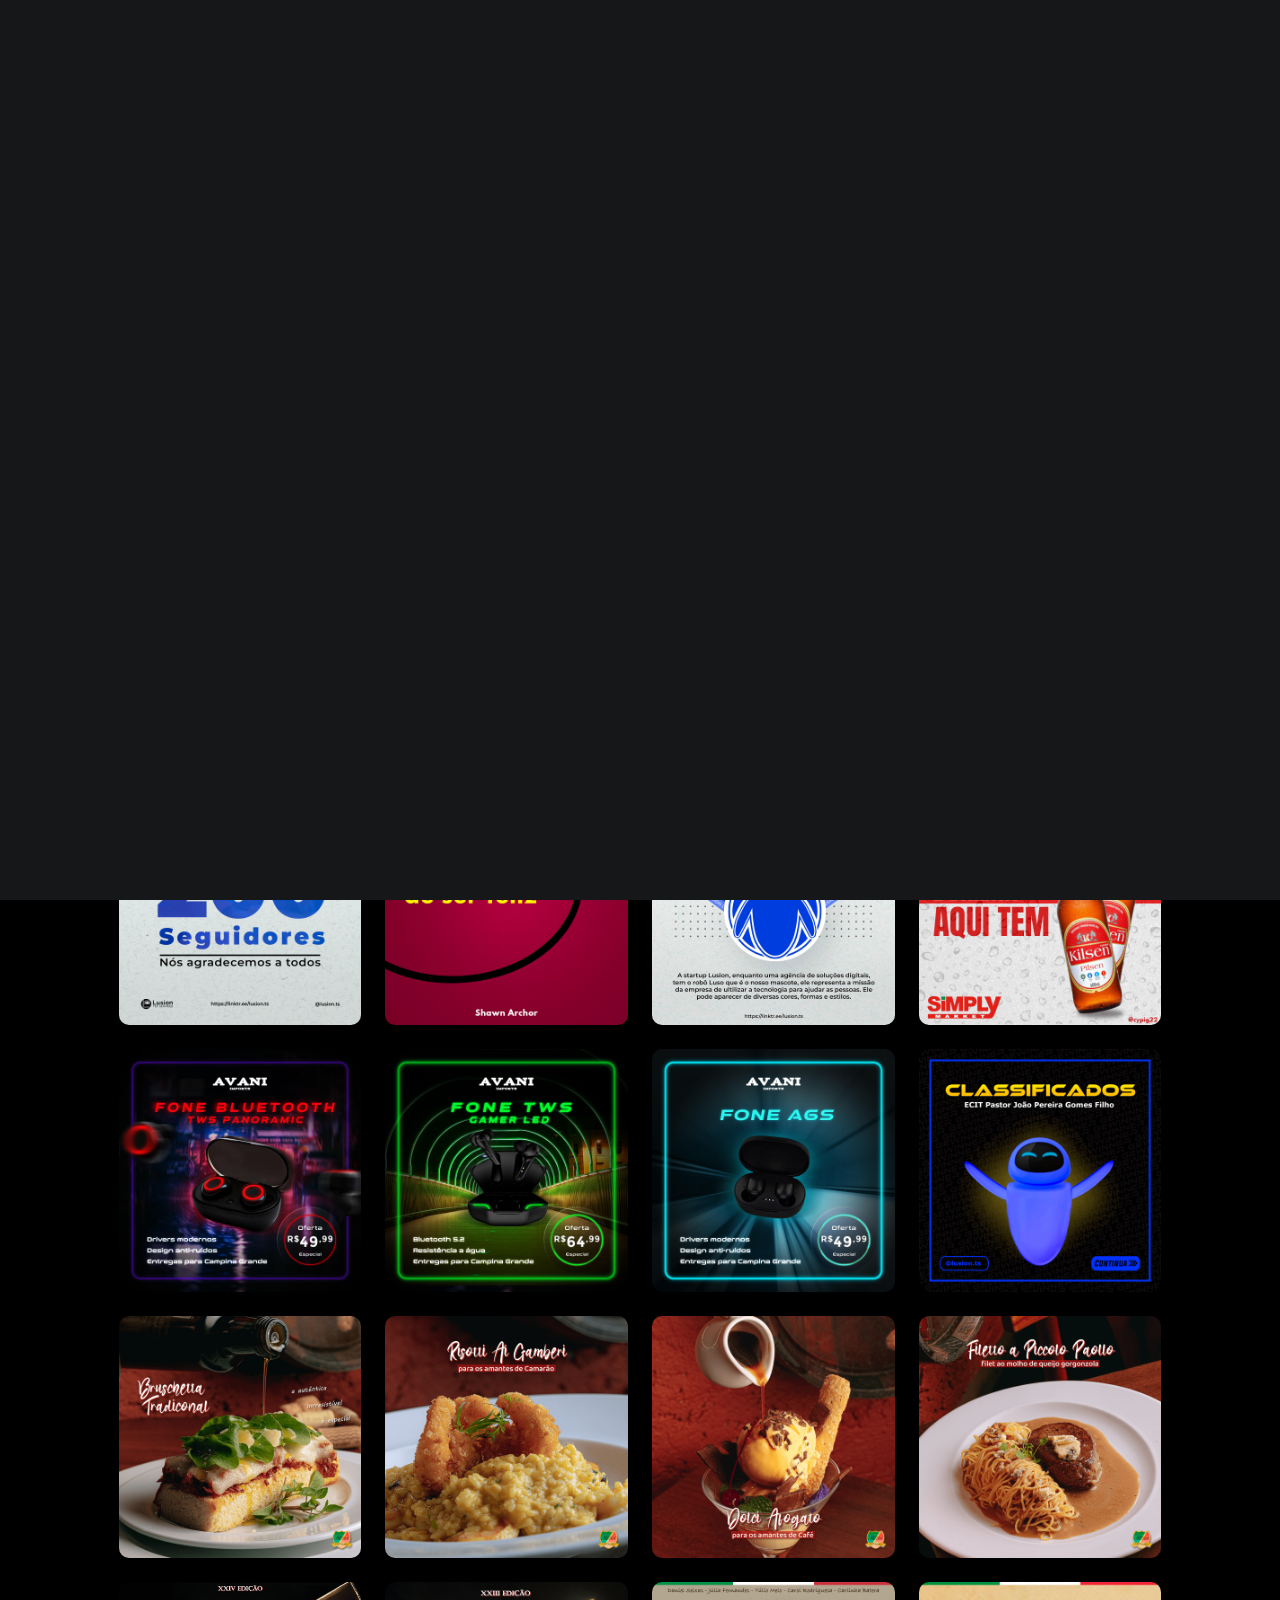
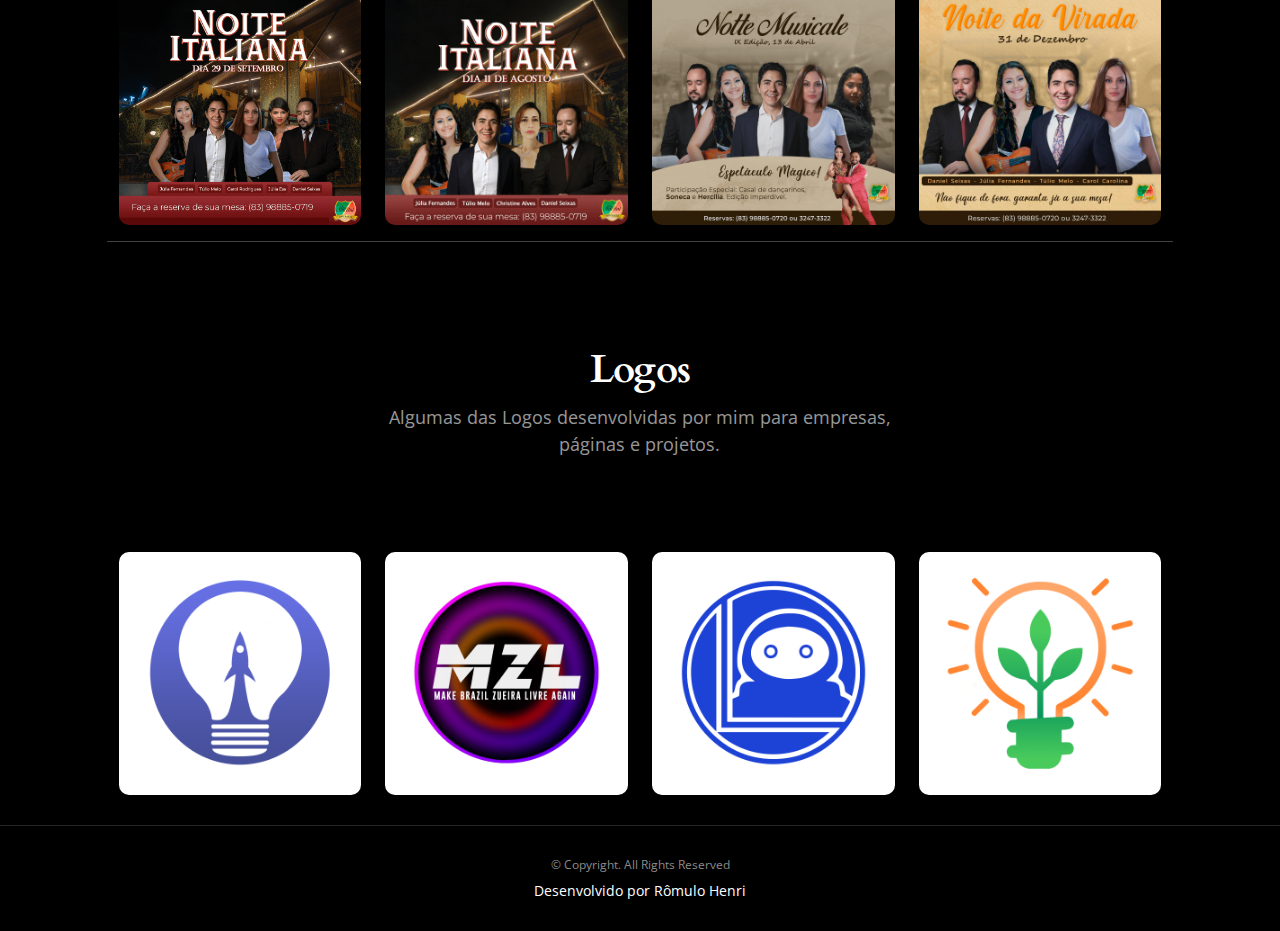
==== commit 5f96dd7a: "update: About" ====
--- a/index.html
+++ b/index.html
@@ -43,12 +43,12 @@
 		<link href="assets/css/main.css" rel="stylesheet" />
 
 		<!-- =======================================================
-  * Template Name: PhotoFolio
-  * Updated: Mar 10 2023 with Bootstrap v5.2.3
-  * Template URL: https://bootstrapmade.com/photofolio-bootstrap-photography-website-template/
-  * Author: BootstrapMade.com
-  * License: https://bootstrapmade.com/license/
-  ======================================================== -->
+		* Template Name: PhotoFolio
+		* Updated: Mar 10 2023 with Bootstrap v5.2.3
+		* Template URL: https://bootstrapmade.com/photofolio-bootstrap-photography-website-template/
+		* Author: BootstrapMade.com
+		* License: https://bootstrapmade.com/license/
+		======================================================== -->
 	</head>
 
 	<body>
@@ -162,10 +162,11 @@
 				
 				<!-- ======= Hero Section ======= -->
 				<section
-					class="hero section-hero d-flex flex-column justify-content-center align-items-center"
-					data-aos="fade"
-					data-aos-delay="1500"
+					class="hero section-hero d-flex flex-column justify-content-center align-items-center"	
 				>
+				<!-- data-aos="fade"
+					data-aos-delay="1500" -->
+
 					<div class="container">
 						<div class="row justify-content-center">
 							<div class="col-lg-6 text-center">
@@ -198,10 +199,6 @@
 					&copy; Copyright. All Rights Reserved
 				</div>
 				<div class="credits">
-					<!-- All the links in the footer should remain intact. -->
-					<!-- You can delete the links only if you purchased the pro version. -->
-					<!-- Licensing information: https://bootstrapmade.com/license/ -->
-					<!-- Purchase the pro version with working PHP/AJAX contact form: https://bootstrapmade.com/photofolio-bootstrap-photography-website-template/ -->
 					<a href="https://www.linkedin.com/in/romulo-henri//"
 						>Desenvolvido por Rômulo Henri</a
 					>
